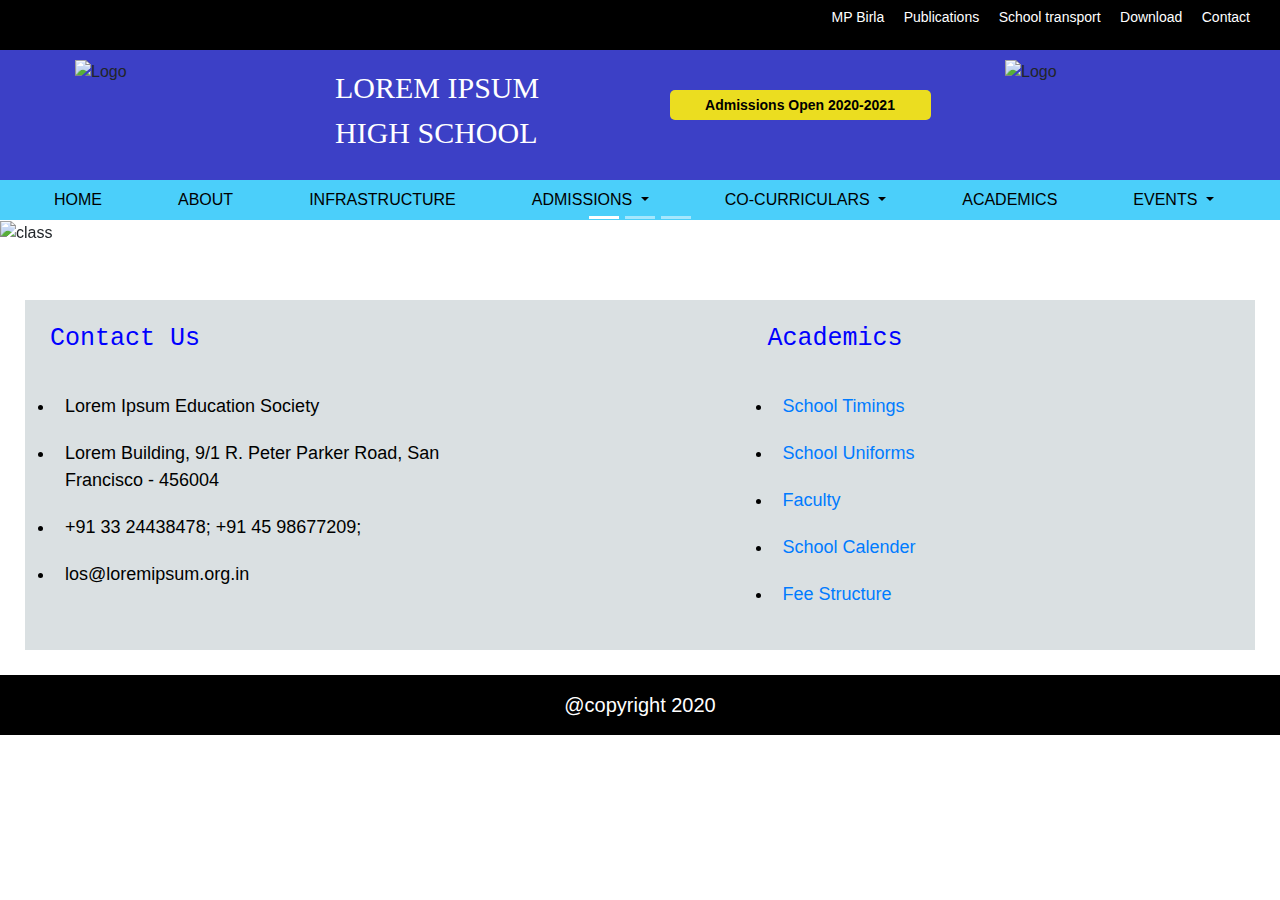
==== index.html @ 390b0e77 "Mobile Friendly" ====
<!doctype html>
<html lang="en">
  <head>
    <title>Lorem Ipsum School</title>
    <meta charset="utf-8">
    <meta name="viewport" content="width=device-width,height=device-height,initial-scale=1.0">
    <link rel="stylesheet" href="styles.css">
    <link rel="stylesheet" href="https://maxcdn.bootstrapcdn.com/bootstrap/4.4.1/css/bootstrap.min.css">
    <script src="https://ajax.googleapis.com/ajax/libs/jquery/3.4.1/jquery.min.js"></script>
    <script src="https://cdnjs.cloudflare.com/ajax/libs/popper.js/1.16.0/umd/popper.min.js"></script>
    <script src="https://maxcdn.bootstrapcdn.com/bootstrap/4.4.1/js/bootstrap.min.js"></script>
  </head>
  <body>

    <div class="container-fluid topbar">
      <ul>
        <li class="topbarLi">MP Birla</li>
        <li class="topbarLi">Publications</li>
        <li class="topbarLi">School transport</li>
        <li class="topbarLi">Download</li>
        <li class="topbarLi">Contact</li>
      </ul>
    </div>
    <div class="header">
      <div class="container-fluid cblue">
          <div class="row">
              <div class="col-3">
                <img class="header3" height="100px" src="images/sideLogo.png" alt="Logo">
              </div>
              <div class="col-3 header2">LOREM IPSUM <br>HIGH SCHOOL</div>
              <div class="col-3">
                  <a class= "admission" href="#">Admissions Open 2020-2021</a>
              </div>
              <div class="col-3">
                <img class="header1" height="100px" src="images/SchoolLogo.jpg" alt="Logo">
              </div>
          </div>
      </div>
    </div> 
    
      <nav class="navbar navbar-expand-md navbar-custom">
      
        <button class="navbar-toggler" type="button" data-toggle="collapse" data-target="#collapsibleNavbar">
          <span class="navbar-toggler-icon"></span>
        </button>
      
        <div class="collapse navbar-collapse" id="collapsibleNavbar">
          <ul class="navbar-nav cusNav">
            <li class="nav-item cusNav">
              <a class="nav-link" href="#">HOME</a>
            </li>
            <li class="nav-item cusNav">
              <a class="nav-link" href="#">ABOUT</a>
            </li>
            <li class="nav-item cusNav">
              <a class="nav-link" href="#">INFRASTRUCTURE</a>
            </li>
            <li class="nav-item dropdown cusNav">
              <a class="nav-link dropdown-toggle" href="#" id="navbardrop" data-toggle="dropdown">
                ADMISSIONS
              </a>
              <div class="dropdown-menu bg-primary">
                <a class="dropdown-item" href="#">APPLY ONLINE</a>
                <a class="dropdown-item" href="#">NOTICE</a>
                <a class="dropdown-item" href="#">FEE STRUCTURE</a>
              </div>
            </li>
            <li class="nav-item dropdown cusNav">
              <a class="nav-link dropdown-toggle" href="#" id="navbardrop" data-toggle="dropdown">
                CO-CURRICULARS
              </a>
              <div class="dropdown-menu bg-primary">
                <a class="dropdown-item" href="#">GENERAL</a>
                <a class="dropdown-item" href="#">YOGA</a>
                <a class="dropdown-item" href="#">KARATE</a>
                <a class="dropdown-item" href="#">ART AND CRAFT</a>
              </div>
            </li>
            <li class="nav-item cusNav">
              <a class="nav-link" href="#">ACADEMICS</a>
            </li>
            <li class="nav-item dropdown cusNav">
              <a class="nav-link dropdown-toggle" href="#" id="navbardrop" data-toggle="dropdown">
                EVENTS
              </a>
              <div class="dropdown-menu bg-primary">
                <a class="dropdown-item" href="#">NEWS</a>
                <a class="dropdown-item" href="#">ANNOUNCEMENT</a>
                <a class="dropdown-item" href="#">GALLERY</a>
              </div>
            </li>
          </ul>
        </div>
      </nav>

    

    <div id="demo" class="carousel slide" data-ride="carousel">
      <ul class="carousel-indicators">
        <li data-target="#demo" data-slide-to="0" class="active"></li>
        <li data-target="#demo" data-slide-to="1"></li>
        <li data-target="#demo" data-slide-to="2"></li>
      </ul>
    
      <div class="carousel-inner">
        <div class="carousel-item active">
          <img src="images/slider3.jpg" alt="class">
        </div>
        <div class="carousel-item">
          <img src="images/slider4.jpg" alt="playground">
        </div>
        <div class="carousel-item">
          <img src="images/slider5.jpg" alt="School">
        </div>
      </div>
      <a class="carousel-control-prev" href="#demo" data-slide="prev">
        <span class="carousel-control-prev-icon"></span>
      </a>
      <a class="carousel-control-next" href="#demo" data-slide="next">
        <span class="carousel-control-next-icon"></span>
      </a>
    </div>
    <div style="width: 100%;height: 30px;"></div>
    <div class="container-fluid">
      <div class="row footer-box footBox">
          <div class="col-5 footBar">
            <ul class="footTitle">Contact Us</ul> 
            <li class="footElements">Lorem Ipsum Education Society</li>
            <li class="footElements">Lorem Building, 9/1 R. Peter Parker Road, San Francisco - 456004</li>
            <li class="footElements">+91 33 24438478; +91 45 98677209;</li>
            <li class="footElements">los@loremipsum.org.in</li>
          </div>
          <div class="col-2 footBar"></div>
          <div class="col-5 footBar">
            <ul class="footTitle">Academics</ul> 
            <li class="footElements"><a href="#">School Timings</a></li>
            <li class="footElements"><a href="#">School Uniforms</a></li>
            <li class="footElements"><a href="#">Faculty</a></li>
            <li class="footElements"><a href="#">School Calender</a></li>
            <li class="footElements"><a href="#">Fee Structure</a></li>
          </div>
          <br>
      </div>
    </div>
    <div class="container-fluid copyrightbar">
      <p>@copyright 2020</p>
    </div>

 </body>
</html>
---- styles.css ----
body{
    font-family: monospace;
    background-color: #2C3335;
}
.topbar{
    padding: 5px;
    height: 25px;
    width: 100%;
    background-color: black;
    text-align: right;
    display: table;
}
.topbarLi{
    display: inline;
    color: white;
    font-size: 14px;
    padding-right: 15px;
}
.cblue{
    height: 130px;
    background-color: #3C40C6;
}
.header1{
    padding: 10px 0px 5px 30px;
    height: 120px;
}
.header2{
    align-items: flex-end;
    padding: 15px;
    height: 100px;
    font-size: 30px;
    color: white;
    font-family: 'Times New Roman', Times, serif;
}
.admission{
    background-color: rgb(235, 221, 32);
    font-size: 14px;
    font-weight: bold;
    text-align: center;
    padding: 5px;
    width: 90%;
    height: 30px;
    display: block;
    margin: 40px auto;
    color: black;
    border-radius: 5px;
}
.header3{
    padding: 10px 0px 5px 60px;
    height: 120px;
}
.cusNav{
    font-weight: 500;
    padding: 0px 30px 0px 30px;
    font-size: 16px;
}

.navbar-custom {
    height: 40px;
    background-color: #4BCFFA;
    color: black;
}
/* change the brand and text color */
.navbar-custom .navbar-brand,
.navbar-custom .navbar-text {
    color: black;
}
/* change the link color */
.navbar-custom .navbar-nav .nav-link {
    color: black;
}
/* change the color of active or hovered links */
.navbar-custom .nav-item.active .nav-link,
.navbar-custom .nav-item:hover .nav-link {
    color: white;
    background-color: #6A89CC;
}
.carousel-inner img {
    width: 100%;
    height: 100%;
}
.footBar{
    padding: 10px;
    height: 350px;
    background-color: #DAE0E2;
}
.footTitle{
    font-family: monospace;
    font-size: 25px;
    color: blue;
    font-weight: 400;
    padding: 10px;
}
.footElements{
    font-family: sans-serif;
    font-size: 18px;
    color: black;
    margin-left: 15px;
    padding: 10px;
    font-weight: 100;
}
.footBox{
    height: 400px;
    padding: 25px;
}
.copyrightbar{
    background-color: black;
    width: 100%;
    height: 60px;
    color: white;
    font-weight: 200;
    font-size: 20px;
    padding: 15px;
    text-align: center;
}
/* For mobile phones: */
[class*="col-"] {
    width: 100%;
  }
  
  @media only screen and (min-width: 768px) {
    /* For desktop: */
    .col-1 {width: 8.33%;}
    .col-2 {width: 16.66%;}
    .col-3 {width: 25%;}
    .col-4 {width: 33.33%;}
    .col-5 {width: 41.66%;}
    .col-6 {width: 50%;}
    .col-7 {width: 58.33%;}
    .col-8 {width: 66.66%;}
    .col-9 {width: 75%;}
    .col-10 {width: 83.33%;}
    .col-11 {width: 91.66%;}
    .col-12 {width: 100%;}
  }
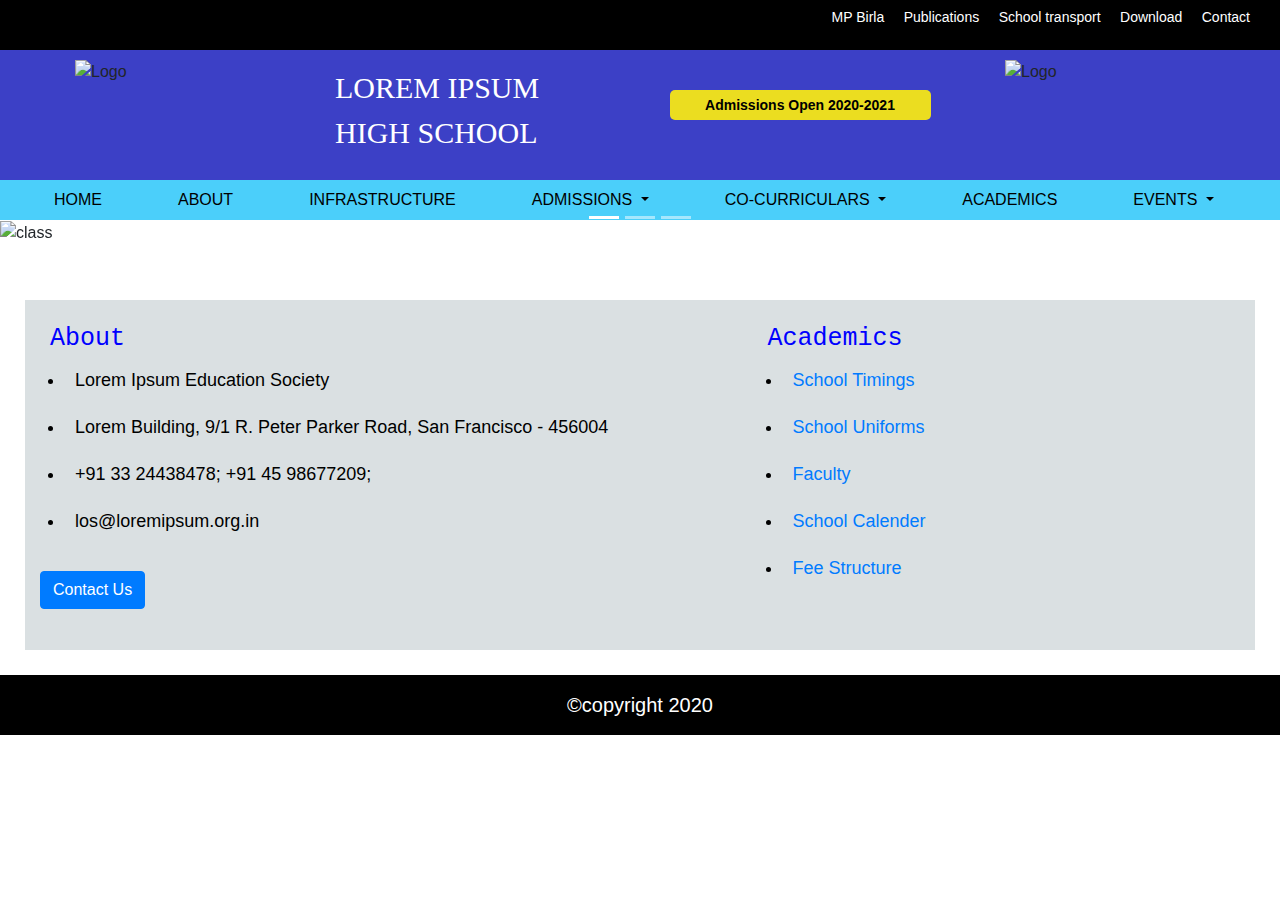
==== commit 62f8cd91: "copyright symbol" ====
--- a/index.html
+++ b/index.html
@@ -123,28 +123,40 @@
     <div style="width: 100%;height: 30px;"></div>
     <div class="container-fluid">
       <div class="row footer-box footBox">
+          <div class="col-7 footBar">
+            <ul class="footTitle">About
+              <li class="footElements">Lorem Ipsum Education Society</li>
+              <li class="footElements">Lorem Building, 9/1 R. Peter Parker Road, San Francisco - 456004</li>
+              <li class="footElements">+91 33 24438478; +91 45 98677209;</li>
+              <li class="footElements">los@loremipsum.org.in</li>
+            </ul> 
+            <button class="btn btn-primary footbtn" id="contactbtn">Contact Us</button>      
+            <div class="container" id="contact"></div>
+          </div>
           <div class="col-5 footBar">
-            <ul class="footTitle">Contact Us</ul> 
-            <li class="footElements">Lorem Ipsum Education Society</li>
-            <li class="footElements">Lorem Building, 9/1 R. Peter Parker Road, San Francisco - 456004</li>
-            <li class="footElements">+91 33 24438478; +91 45 98677209;</li>
-            <li class="footElements">los@loremipsum.org.in</li>
-          </div>
-          <div class="col-2 footBar"></div>
-          <div class="col-5 footBar">
-            <ul class="footTitle">Academics</ul> 
-            <li class="footElements"><a href="#">School Timings</a></li>
-            <li class="footElements"><a href="#">School Uniforms</a></li>
-            <li class="footElements"><a href="#">Faculty</a></li>
-            <li class="footElements"><a href="#">School Calender</a></li>
-            <li class="footElements"><a href="#">Fee Structure</a></li>
+            <ul class="footTitle">Academics
+              <li class="footElements"><a href="#">School Timings</a></li>
+              <li class="footElements"><a href="#">School Uniforms</a></li>
+              <li class="footElements"><a href="#">Faculty</a></li>
+              <li class="footElements"><a href="#">School Calender</a></li>
+              <li class="footElements"><a href="#">Fee Structure</a></li>
+            </ul> 
           </div>
           <br>
       </div>
     </div>
     <div class="container-fluid copyrightbar">
-      <p>@copyright 2020</p>
+      <p>&copy;copyright 2020</p>
     </div>
-
+    <script>
+      $(document).ready(function(){
+        $('#contactbtn').click(function(){
+          $('#contactbtn').hide();
+          $.get('contactForm.html',function(data){
+            $('#contact').html(data);
+          });
+        });
+      });
+    </script>
  </body>
 </html>